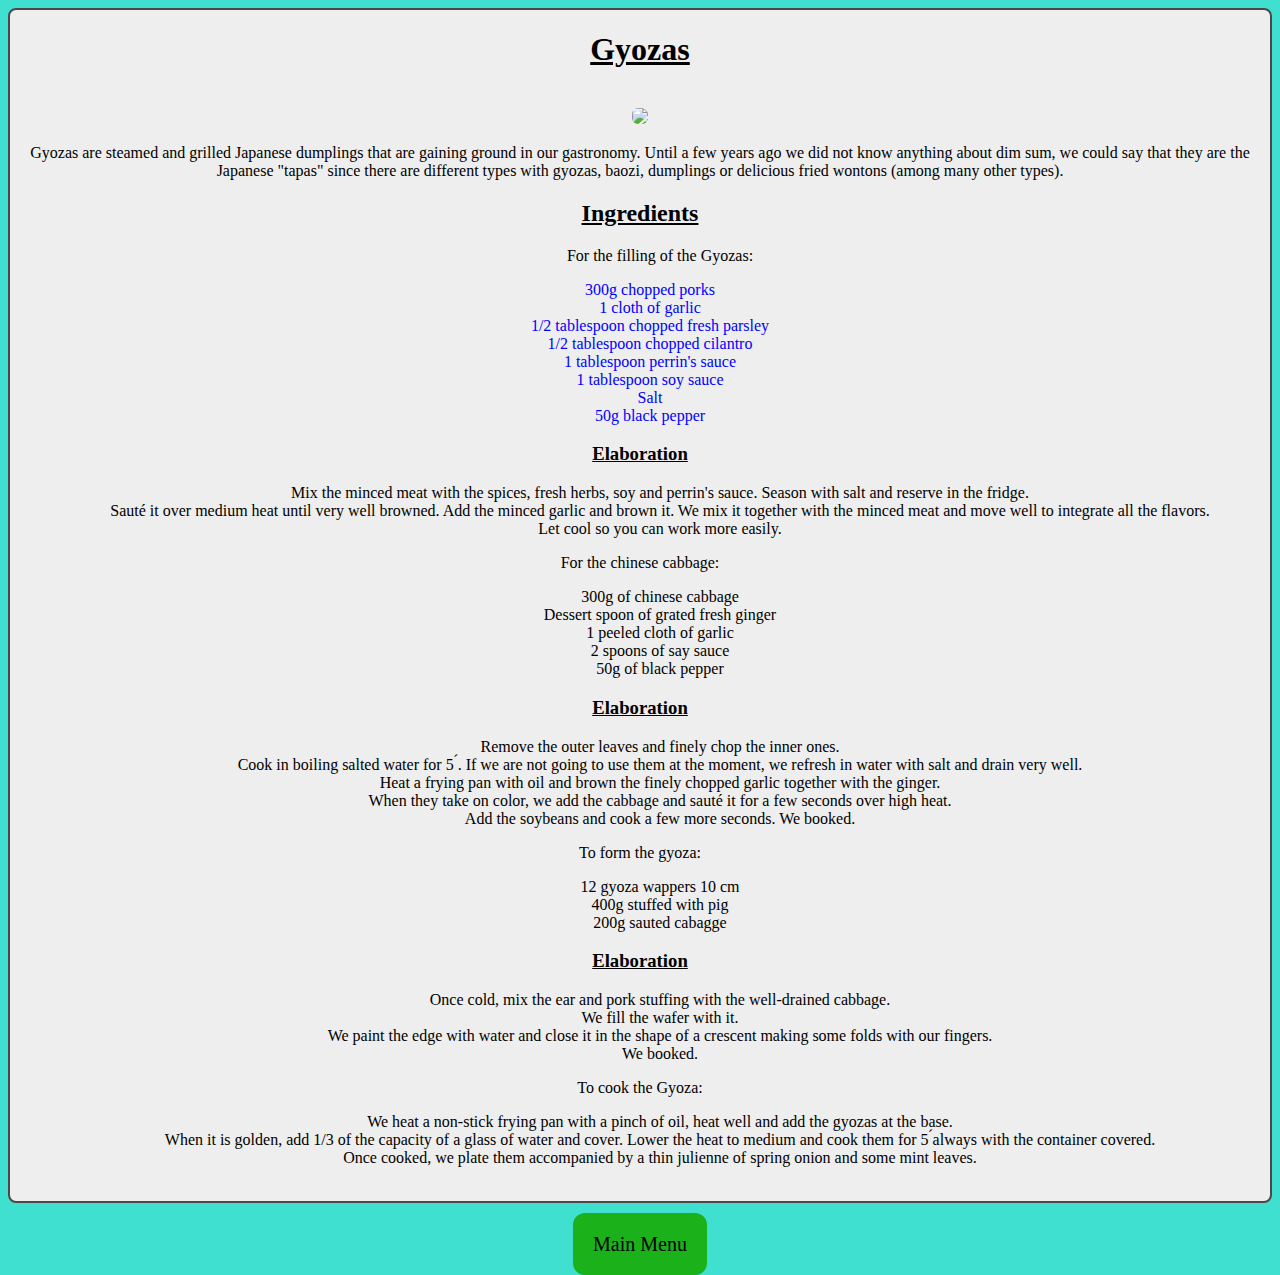
==== recipes/Gyozas.html @ 3adbea61 "Start styling pages" ====
<!DOCTYPE html>
<html lang="en">
    <head>
        <meta charset="UTF-8">
        <title>Gyozas</title>
        <link rel="stylesheet" href="./recipes-styles/Gyozas-style.css">
    </head>

    <body>
        <div class="container">
            <h1><u>Gyozas</u></h1><br>

            <img src="../images/GYOZAS.jpeg"><br>

            <p id="descripcion">Gyozas are steamed and grilled Japanese dumplings that are gaining ground in our gastronomy. Until a few years ago we
                did not know anything about dim sum, we could say that they are the Japanese "tapas" since there are different types
                with gyozas, baozi, dumplings or delicious fried wontons (among many other types).</p>
            <div class="Elaboration">
                <h2><u>Ingredients</u></h2>

                <ul class="ingredients">
                    <p>For the filling of the Gyozas:</p>
                    <li>300g chopped porks</li>
                    <li>1 cloth of garlic</li>
                    <li>1/2 tablespoon chopped fresh parsley</li>
                    <li>1/2 tablespoon chopped cilantro</li>
                    <li>1 tablespoon perrin's sauce</li>
                    <li>1 tablespoon soy sauce</li>
                    <li>Salt</li>
                    <li>50g black pepper</li>
                </ul>

                <h3><u>Elaboration</u></h3>

                <ol>
                    <li>Mix the minced meat with the spices, fresh herbs, soy and perrin's sauce. Season with salt and reserve in
                        the fridge.</li>
                    <li>Sauté it over medium heat until very well browned. Add the minced garlic and brown it. We mix it together
                        with the minced meat and move well to integrate all the flavors.</li>
                    <li>Let cool so you can work more easily.</li>
                </ol>

                <p>For the chinese cabbage:</p>

                <ul>
                    <li>300g of chinese cabbage</li>
                    <li>Dessert spoon of grated fresh ginger</li>
                    <li>1 peeled cloth of garlic</li>
                    <li>2 spoons of say sauce</li>
                    <li>50g of black pepper</li>
                </ul>

                <h3><u>Elaboration</u></h3>

                <ol>
                    <li>Remove the outer leaves and finely chop the inner ones.</li>
                    <li>Cook in boiling salted water for 5 ́. If we are not going to use them at the moment, we refresh in water
                        with salt and drain very well.</li>
                    <li>Heat a frying pan with oil and brown the finely chopped garlic together with the ginger.</li>
                    <li>When they take on color, we add the cabbage and sauté it for a few seconds over high heat. </li>
                    <li>Add the soybeans and cook a few more seconds. We booked.</li>
                </ol>

                <p>To form the gyoza:</p>

                <ul>
                    <li>12 gyoza wappers 10 cm</li>
                    <li>400g stuffed with pig</li>
                    <li>200g sauted cabagge</li>
                </ul>

                <h3><u>Elaboration</u></h3>

                <ol>
                    <li>Once cold, mix the ear and pork stuffing with the well-drained cabbage.</li>
                    <li>We fill the wafer with it.</li>
                    <li>We paint the edge with water and close it in the shape of a crescent making some folds
                        with our fingers.</li>
                    <li>We booked.</li>
                </ol>

                <p>To cook the Gyoza:</p>
                <ol>
                    <li>We heat a non-stick frying pan with a pinch of oil, heat well and add the gyozas at the base.</li>
                    <li>When it is golden, add 1/3 of the capacity of a glass of water and cover. Lower the heat to medium and cook
                        them for 5 ́always with the container covered.</li>
                    <li>Once cooked, we plate them accompanied by a thin julienne of spring onion and some mint leaves.</li>
                </ol></br>
            </div>
        </div>
        <a  class ="Btn" target="blank" href="../index.html">Main Menu</a>
    </body>

</html>
---- recipes/recipes-styles/Gyozas-style.css ----
body{
    background-color: turquoise;
    text-align: center;
}

body #description{
    text-align: justify;
}

body img{
    border-radius: 6px;
}


.container{
    background-color: #eeeeee;
    border-radius: 8px;
    border-color: rgb(77, 71, 71);
    border-style:solid;
    border-width: 2px;
    margin-bottom: 30px;
}

.container .ingredients li{
    text-decoration: none ;
    color: blue;
    margin-right: 20px;
    
}

.container ul,
.container ol{
    list-style: none;
}

.ingredients{
    margin: auto;
}




.Btn{ 
    margin-top:15px;
    background-color: rgb(27, 177, 27); 
    color: black;
    padding: 20px;
    text-decoration: none;
    font-size: 20px;
    border-radius:12px;
}

.Btn:hover{
    background-color: rgb(96, 32, 156);
    color: white;
}
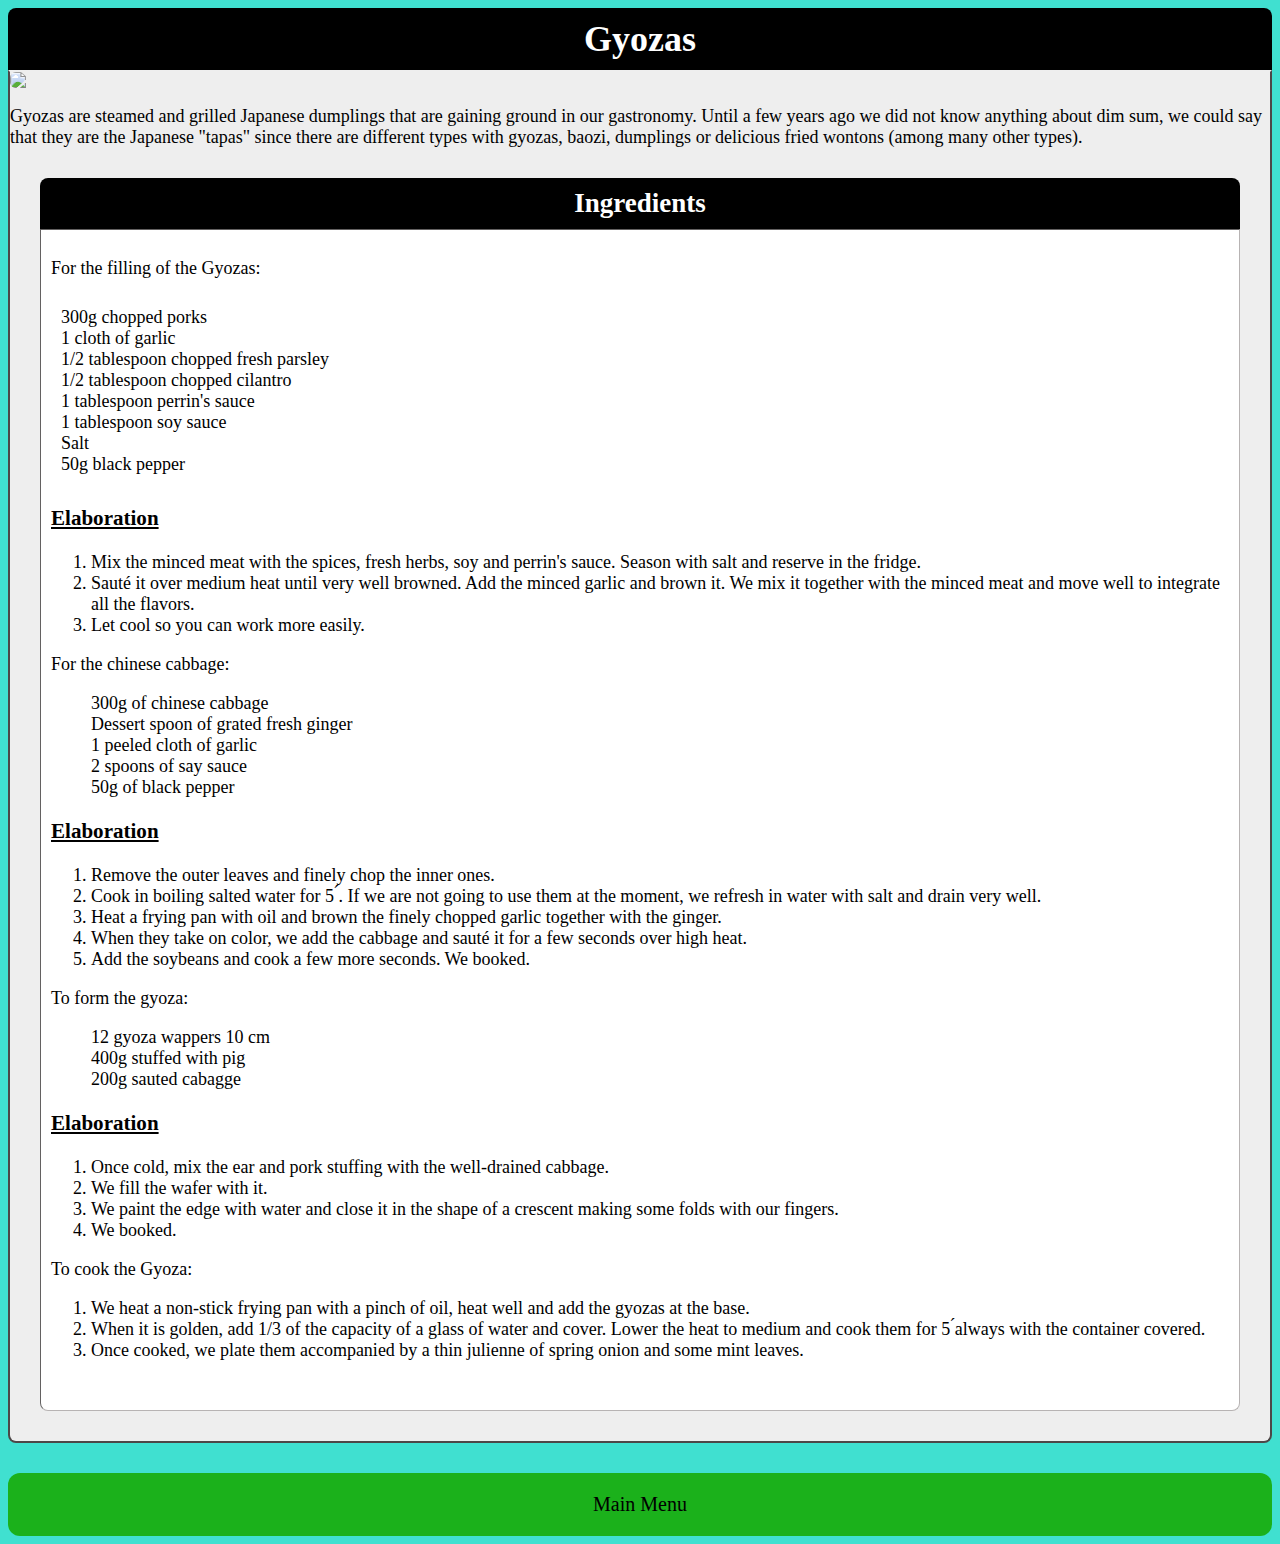
==== commit 80301d1e: "Finish gyoza page" ====
--- a/recipes/Gyozas.html
+++ b/recipes/Gyozas.html
@@ -7,85 +7,87 @@
     </head>
 
     <body>
+        <h1>Gyozas</h1>
         <div class="container">
-            <h1><u>Gyozas</u></h1><br>
-
-            <img src="../images/GYOZAS.jpeg"><br>
+            
+            <img src="../images/GYOZAS.jpeg">
 
             <p id="descripcion">Gyozas are steamed and grilled Japanese dumplings that are gaining ground in our gastronomy. Until a few years ago we
                 did not know anything about dim sum, we could say that they are the Japanese "tapas" since there are different types
                 with gyozas, baozi, dumplings or delicious fried wontons (among many other types).</p>
             <div class="Elaboration">
-                <h2><u>Ingredients</u></h2>
+                <h2>Ingredients</h2>
+                <div class="elab-box">
+                    <p>For the filling of the Gyozas:</p>
+                    <ul class="ingredients">
+                        
+                        <li>300g chopped porks</li>
+                        <li>1 cloth of garlic</li>
+                        <li>1/2 tablespoon chopped fresh parsley</li>
+                        <li>1/2 tablespoon chopped cilantro</li>
+                        <li>1 tablespoon perrin's sauce</li>
+                        <li>1 tablespoon soy sauce</li>
+                        <li>Salt</li>
+                        <li>50g black pepper</li>
+                    </ul>
 
-                <ul class="ingredients">
-                    <p>For the filling of the Gyozas:</p>
-                    <li>300g chopped porks</li>
-                    <li>1 cloth of garlic</li>
-                    <li>1/2 tablespoon chopped fresh parsley</li>
-                    <li>1/2 tablespoon chopped cilantro</li>
-                    <li>1 tablespoon perrin's sauce</li>
-                    <li>1 tablespoon soy sauce</li>
-                    <li>Salt</li>
-                    <li>50g black pepper</li>
-                </ul>
+                        <h3><u>Elaboration</u></h3>
 
-                <h3><u>Elaboration</u></h3>
+                        <ol>
+                            <li>Mix the minced meat with the spices, fresh herbs, soy and perrin's sauce. Season with salt and reserve in
+                                the fridge.</li>
+                            <li>Sauté it over medium heat until very well browned. Add the minced garlic and brown it. We mix it together
+                                with the minced meat and move well to integrate all the flavors.</li>
+                            <li>Let cool so you can work more easily.</li>
+                        </ol>
+                    
+                    <p>For the chinese cabbage:</p>
 
-                <ol>
-                    <li>Mix the minced meat with the spices, fresh herbs, soy and perrin's sauce. Season with salt and reserve in
-                        the fridge.</li>
-                    <li>Sauté it over medium heat until very well browned. Add the minced garlic and brown it. We mix it together
-                        with the minced meat and move well to integrate all the flavors.</li>
-                    <li>Let cool so you can work more easily.</li>
-                </ol>
+                    <ul>
+                        <li>300g of chinese cabbage</li>
+                        <li>Dessert spoon of grated fresh ginger</li>
+                        <li>1 peeled cloth of garlic</li>
+                        <li>2 spoons of say sauce</li>
+                        <li>50g of black pepper</li>
+                    </ul>
 
-                <p>For the chinese cabbage:</p>
+                    <h3><u>Elaboration</u></h3>
 
-                <ul>
-                    <li>300g of chinese cabbage</li>
-                    <li>Dessert spoon of grated fresh ginger</li>
-                    <li>1 peeled cloth of garlic</li>
-                    <li>2 spoons of say sauce</li>
-                    <li>50g of black pepper</li>
-                </ul>
+                    <ol>
+                        <li>Remove the outer leaves and finely chop the inner ones.</li>
+                        <li>Cook in boiling salted water for 5 ́. If we are not going to use them at the moment, we refresh in water
+                            with salt and drain very well.</li>
+                        <li>Heat a frying pan with oil and brown the finely chopped garlic together with the ginger.</li>
+                        <li>When they take on color, we add the cabbage and sauté it for a few seconds over high heat. </li>
+                        <li>Add the soybeans and cook a few more seconds. We booked.</li>
+                    </ol>
 
-                <h3><u>Elaboration</u></h3>
+                    <p>To form the gyoza:</p>
 
-                <ol>
-                    <li>Remove the outer leaves and finely chop the inner ones.</li>
-                    <li>Cook in boiling salted water for 5 ́. If we are not going to use them at the moment, we refresh in water
-                        with salt and drain very well.</li>
-                    <li>Heat a frying pan with oil and brown the finely chopped garlic together with the ginger.</li>
-                    <li>When they take on color, we add the cabbage and sauté it for a few seconds over high heat. </li>
-                    <li>Add the soybeans and cook a few more seconds. We booked.</li>
-                </ol>
+                    <ul>
+                        <li>12 gyoza wappers 10 cm</li>
+                        <li>400g stuffed with pig</li>
+                        <li>200g sauted cabagge</li>
+                    </ul>
 
-                <p>To form the gyoza:</p>
+                    <h3><u>Elaboration</u></h3>
 
-                <ul>
-                    <li>12 gyoza wappers 10 cm</li>
-                    <li>400g stuffed with pig</li>
-                    <li>200g sauted cabagge</li>
-                </ul>
+                    <ol>
+                        <li>Once cold, mix the ear and pork stuffing with the well-drained cabbage.</li>
+                        <li>We fill the wafer with it.</li>
+                        <li>We paint the edge with water and close it in the shape of a crescent making some folds
+                            with our fingers.</li>
+                        <li>We booked.</li>
+                    </ol>
 
-                <h3><u>Elaboration</u></h3>
-
-                <ol>
-                    <li>Once cold, mix the ear and pork stuffing with the well-drained cabbage.</li>
-                    <li>We fill the wafer with it.</li>
-                    <li>We paint the edge with water and close it in the shape of a crescent making some folds
-                        with our fingers.</li>
-                    <li>We booked.</li>
-                </ol>
-
-                <p>To cook the Gyoza:</p>
-                <ol>
-                    <li>We heat a non-stick frying pan with a pinch of oil, heat well and add the gyozas at the base.</li>
-                    <li>When it is golden, add 1/3 of the capacity of a glass of water and cover. Lower the heat to medium and cook
-                        them for 5 ́always with the container covered.</li>
-                    <li>Once cooked, we plate them accompanied by a thin julienne of spring onion and some mint leaves.</li>
-                </ol></br>
+                    <p>To cook the Gyoza:</p>
+                    <ol>
+                        <li>We heat a non-stick frying pan with a pinch of oil, heat well and add the gyozas at the base.</li>
+                        <li>When it is golden, add 1/3 of the capacity of a glass of water and cover. Lower the heat to medium and cook
+                            them for 5 ́always with the container covered.</li>
+                        <li>Once cooked, we plate them accompanied by a thin julienne of spring onion and some mint leaves.</li>
+                    </ol></br>
+                </div>
             </div>
         </div>
         <a  class ="Btn" target="blank" href="../index.html">Main Menu</a>
--- a/recipes/recipes-styles/Gyozas-style.css
+++ b/recipes/recipes-styles/Gyozas-style.css
@@ -1,44 +1,85 @@
 body{
     background-color: turquoise;
-    text-align: center;
+
+    font-size: large;
 }
+
 
 body #description{
     text-align: justify;
+    padding:10px;
 }
 
 body img{
     border-radius: 6px;
+    text-align: center;
+    display: block;
+    margin: auto;
 }
-
 
 .container{
     background-color: #eeeeee;
-    border-radius: 8px;
+    border-bottom-left-radius: 8px;
+    border-bottom-right-radius: 8px;
     border-color: rgb(77, 71, 71);
+    border-top-color: transparent;
     border-style:solid;
     border-width: 2px;
+    margin-top: 0px;
     margin-bottom: 30px;
+}
+
+body h1{
+    color:white;
+    background-color: black;
+    padding: 10px;
+    margin-bottom: 0px;
+    margin-top: 0px;
+    border-top-left-radius: 8px;
+    border-top-right-radius: 8px;
+    text-align: center;
+
 }
 
 .container .ingredients li{
     text-decoration: none ;
-    color: blue;
     margin-right: 20px;
-    
+   
 }
 
-.container ul,
-.container ol{
+.container ul{
     list-style: none;
 }
 
 .ingredients{
-    margin: auto;
+    padding: 10px;
+    font-size: 18px;
 }
 
+.elab-box{
+    margin:30px;
+    margin-top:0px;
+    background-color: white;
+    padding: 10px;
+    border-bottom-left-radius: 8px;
+    border-bottom-right-radius: 8px;
+    border-color: #b7b3b3;
+    border-style: inset;
+    border-width: 1px;
+}
+
+.container h2{
+    margin: 30px;
+    margin-bottom: 0px;
+    padding: 10px;
+    text-align: center;
+    background-color: black;
+    color: white;
+    border-top-left-radius: 8px;
+    border-top-right-radius: 8px;
 
 
+}
 
 .Btn{ 
     margin-top:15px;
@@ -48,6 +89,9 @@
     text-decoration: none;
     font-size: 20px;
     border-radius:12px;
+    display: block;
+    margin:auto;
+    text-align: center;
 }
 
 .Btn:hover{
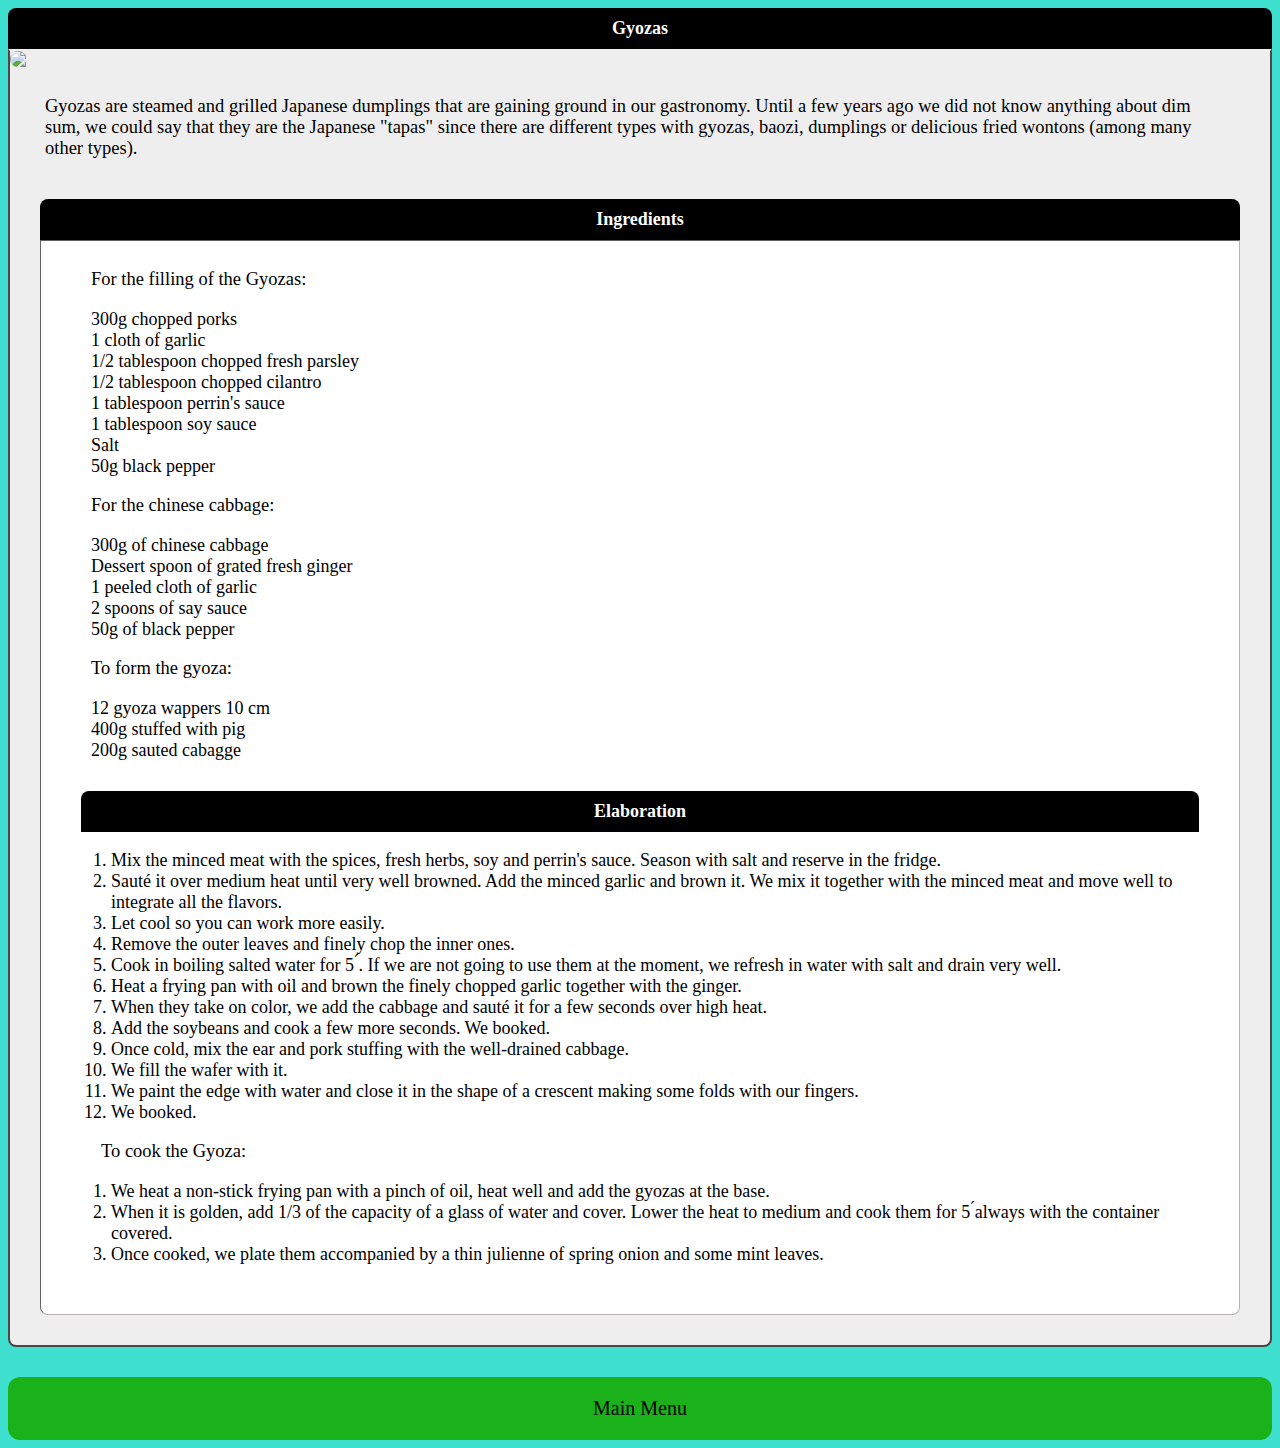
==== commit 46fae9bd: "Finish styling pages" ====
--- a/recipes/Gyozas.html
+++ b/recipes/Gyozas.html
@@ -3,7 +3,7 @@
     <head>
         <meta charset="UTF-8">
         <title>Gyozas</title>
-        <link rel="stylesheet" href="./recipes-styles/Gyozas-style.css">
+        <link rel="stylesheet" href="./recipes-styles/style.css">
     </head>
 
     <body>
@@ -12,15 +12,15 @@
             
             <img src="../images/GYOZAS.jpeg">
 
-            <p id="descripcion">Gyozas are steamed and grilled Japanese dumplings that are gaining ground in our gastronomy. Until a few years ago we
+            <p id="description">Gyozas are steamed and grilled Japanese dumplings that are gaining ground in our gastronomy. Until a few years ago we
                 did not know anything about dim sum, we could say that they are the Japanese "tapas" since there are different types
                 with gyozas, baozi, dumplings or delicious fried wontons (among many other types).</p>
             <div class="Elaboration">
                 <h2>Ingredients</h2>
                 <div class="elab-box">
-                    <p>For the filling of the Gyozas:</p>
-                    <ul class="ingredients">
-                        
+                    
+                    <ul >
+                        <p>For the filling of the Gyozas:</p>
                         <li>300g chopped porks</li>
                         <li>1 cloth of garlic</li>
                         <li>1/2 tablespoon chopped fresh parsley</li>
@@ -31,48 +31,35 @@
                         <li>50g black pepper</li>
                     </ul>
 
-                        <h3><u>Elaboration</u></h3>
-
-                        <ol>
-                            <li>Mix the minced meat with the spices, fresh herbs, soy and perrin's sauce. Season with salt and reserve in
-                                the fridge.</li>
-                            <li>Sauté it over medium heat until very well browned. Add the minced garlic and brown it. We mix it together
-                                with the minced meat and move well to integrate all the flavors.</li>
-                            <li>Let cool so you can work more easily.</li>
-                        </ol>
-                    
-                    <p>For the chinese cabbage:</p>
-
                     <ul>
+                        <p>For the chinese cabbage:</p>
                         <li>300g of chinese cabbage</li>
                         <li>Dessert spoon of grated fresh ginger</li>
                         <li>1 peeled cloth of garlic</li>
                         <li>2 spoons of say sauce</li>
                         <li>50g of black pepper</li>
+                    </ul>      
+                    <ul >
+                        <p>To form the gyoza:</p>
+                        <li>12 gyoza wappers 10 cm</li>
+                        <li>400g stuffed with pig</li>
+                        <li>200g sauted cabagge</li>
                     </ul>
-
-                    <h3><u>Elaboration</u></h3>
+        
+                        <h2>Elaboration</h2>
 
                     <ol>
+                        <li>Mix the minced meat with the spices, fresh herbs, soy and perrin's sauce. Season with salt and reserve in
+                                the fridge.</li>
+                        <li>Sauté it over medium heat until very well browned. Add the minced garlic and brown it. We mix it together
+                                with the minced meat and move well to integrate all the flavors.</li>
+                        <li>Let cool so you can work more easily.</li>
                         <li>Remove the outer leaves and finely chop the inner ones.</li>
                         <li>Cook in boiling salted water for 5 ́. If we are not going to use them at the moment, we refresh in water
                             with salt and drain very well.</li>
                         <li>Heat a frying pan with oil and brown the finely chopped garlic together with the ginger.</li>
                         <li>When they take on color, we add the cabbage and sauté it for a few seconds over high heat. </li>
                         <li>Add the soybeans and cook a few more seconds. We booked.</li>
-                    </ol>
-
-                    <p>To form the gyoza:</p>
-
-                    <ul>
-                        <li>12 gyoza wappers 10 cm</li>
-                        <li>400g stuffed with pig</li>
-                        <li>200g sauted cabagge</li>
-                    </ul>
-
-                    <h3><u>Elaboration</u></h3>
-
-                    <ol>
                         <li>Once cold, mix the ear and pork stuffing with the well-drained cabbage.</li>
                         <li>We fill the wafer with it.</li>
                         <li>We paint the edge with water and close it in the shape of a crescent making some folds
@@ -80,7 +67,7 @@
                         <li>We booked.</li>
                     </ol>
 
-                    <p>To cook the Gyoza:</p>
+                    <p style="margin-left: 50px;">To cook the Gyoza:</p>
                     <ol>
                         <li>We heat a non-stick frying pan with a pinch of oil, heat well and add the gyozas at the base.</li>
                         <li>When it is golden, add 1/3 of the capacity of a glass of water and cover. Lower the heat to medium and cook
@@ -92,5 +79,4 @@
         </div>
         <a  class ="Btn" target="blank" href="../index.html">Main Menu</a>
     </body>
-
 </html>--- a/recipes/recipes-styles/style.css
+++ b/recipes/recipes-styles/style.css
@@ -0,0 +1,115 @@
+*{
+    font-size: large;
+}
+
+body{
+    background-color: turquoise;
+}
+
+
+body #description{
+    margin-left:50px;
+    margin-right:50px;
+    padding:10px;
+    margin-left: 25px;
+}
+
+body img{
+    border-radius: 10px;
+    text-align: center;
+    display: block;
+    margin-top: 15px;
+    margin: auto;
+}
+
+.container{
+    background-color: #eeeeee;
+    border-bottom-left-radius: 8px;
+    border-bottom-right-radius: 8px;
+    border-color: rgb(77, 71, 71);
+    border-top-color: transparent;
+    border-style:solid;
+    border-width: 2px;
+    margin-top: 0px;
+    margin-bottom: 30px;
+}
+
+body h1{
+    color:white;
+    background-color: black;
+    padding: 10px;
+    margin-bottom: 0px;
+    margin-top: 0px;
+    border-top-left-radius: 8px;
+    border-top-right-radius: 8px;
+    text-align: center;
+
+}
+
+.container .ingredients li{
+    text-decoration: none ;
+    margin-right: 20px;
+    
+}
+
+.container p{
+    
+    font-size: 18.5px;
+}
+
+.container ul{
+    list-style: none;
+}
+
+.ingredients{
+    padding: 10px;
+    font-size: 18px;
+}
+
+.elab-box{
+    margin:30px;
+    margin-top:0px;
+    background-color: white;
+    padding: 10px;
+    border-bottom-left-radius: 8px;
+    border-bottom-right-radius: 8px;
+    border-color: #b7b3b3;
+    border-style: inset;
+    border-width: 1px;
+}
+
+.elab-box ol{
+    margin-left: 20px;
+    margin-right: 20px;
+}
+
+.container h2{
+    margin: 30px;
+    margin-bottom: 0px;
+    padding: 10px;
+    text-align: center;
+    background-color: black;
+    color: white;
+    border-top-left-radius: 8px;
+    border-top-right-radius: 8px;
+}
+
+
+
+.Btn{ 
+    margin-top:15px;
+    background-color: rgb(27, 177, 27); 
+    color: black;
+    padding: 20px;
+    text-decoration: none;
+    font-size: 20px;
+    border-radius:12px;
+    display: block;
+    margin:auto;
+    text-align: center;
+}
+
+.Btn:hover{
+    background-color: rgb(96, 32, 156);
+    color: white;
+}